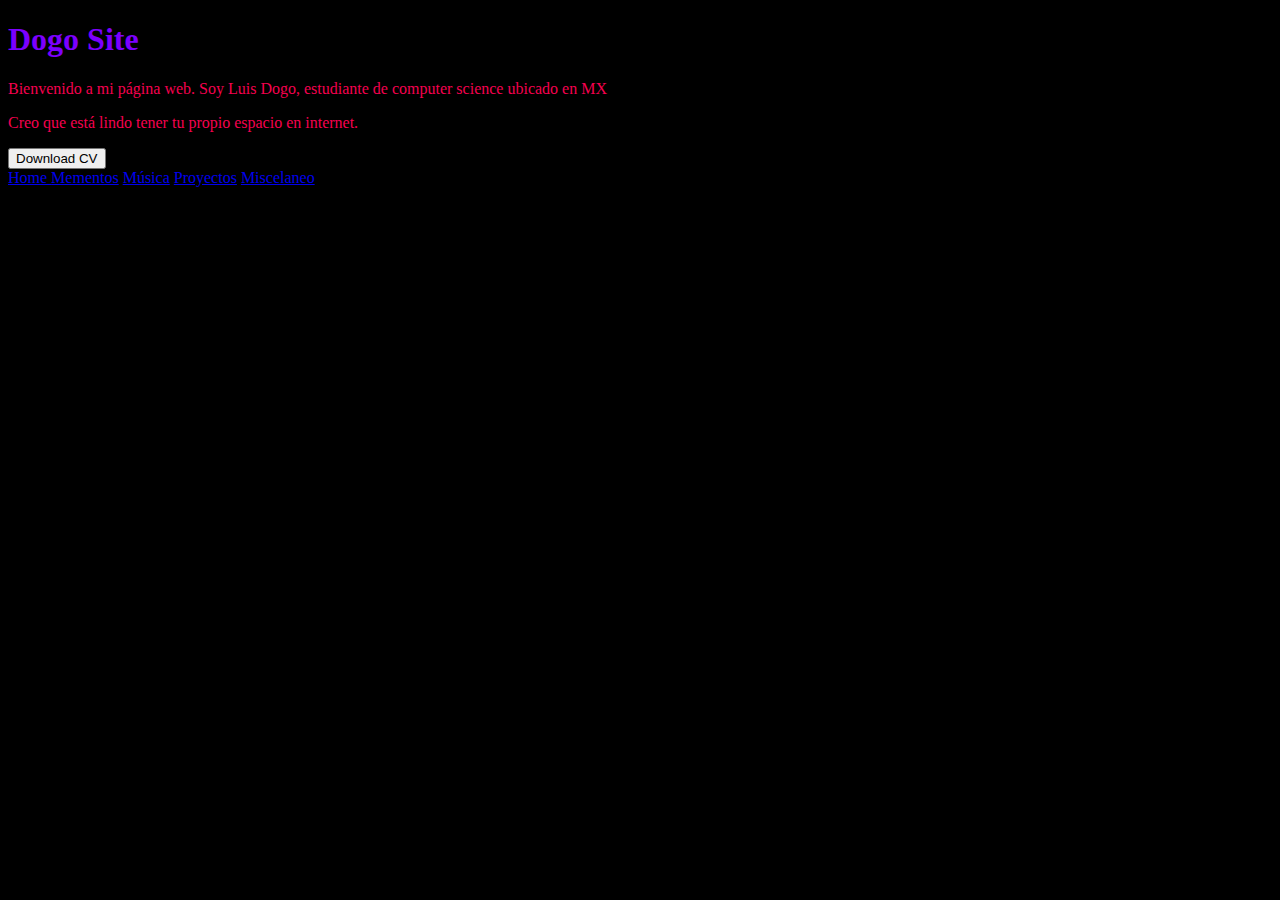
==== index.html @ a801fcdc "index" ====
<!DOCTYPE html>
<html>
<head>
  <link rel="stylesheet" href="styles.css">
</head>
<body>
<h1>Dogo Site</h1>
<p>Bienvenido a mi página web. Soy Luis Dogo, estudiante de computer science ubicado en MX</p>
<p>Creo que está lindo tener tu propio espacio en internet.</p>
<a href="Multimedia/pdfs/Luis_Daniel_Moreno_Santamaria.pdf" download>
  <button>Download CV</button>
</a>
<div>
    <a href="index.html">Home </a>
    <a href="mementos.html">Mementos</a>
    <a href="musica.html">Música</a>
    <a href="proyectos.html">Proyectos</a>
    <a href="miscelaneo.html">Miscelaneo</a>
</div>
</body>
</html>
---- styles.css ----
body {
    background-color: black;
  }
  h1 {
    color: #7C00FE;
  }
  p {
    color: #F5004F;
  } 
  ul {
    list-style-type: none;
    margin: 0;
    padding: 0;
  }
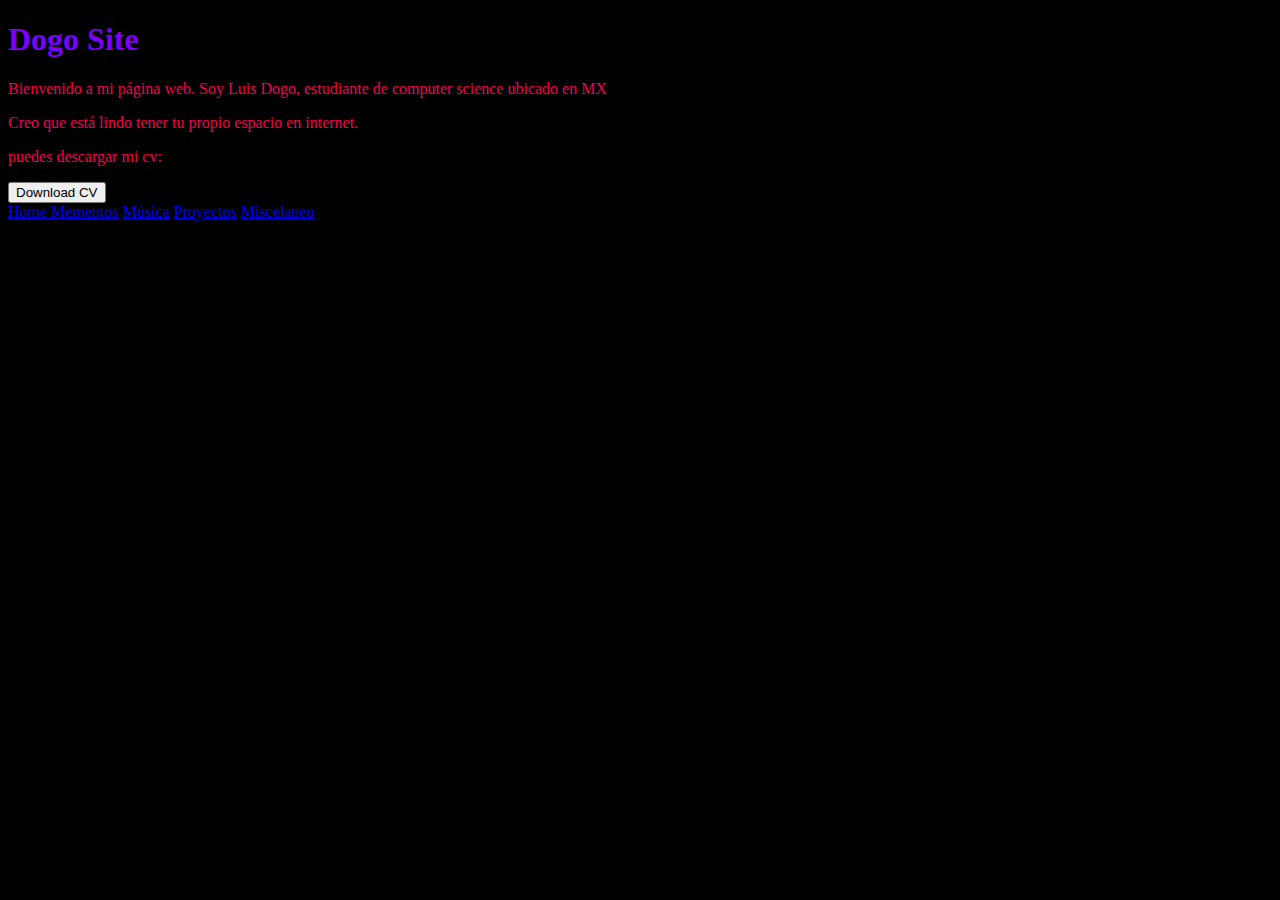
==== commit 9a61712a: "mementos" ====
--- a/index.html
+++ b/index.html
@@ -7,6 +7,7 @@
 <h1>Dogo Site</h1>
 <p>Bienvenido a mi página web. Soy Luis Dogo, estudiante de computer science ubicado en MX</p>
 <p>Creo que está lindo tener tu propio espacio en internet.</p>
+<p>puedes descargar mi cv:</p>
 <a href="Multimedia/pdfs/Luis_Daniel_Moreno_Santamaria.pdf" download>
   <button>Download CV</button>
 </a>
